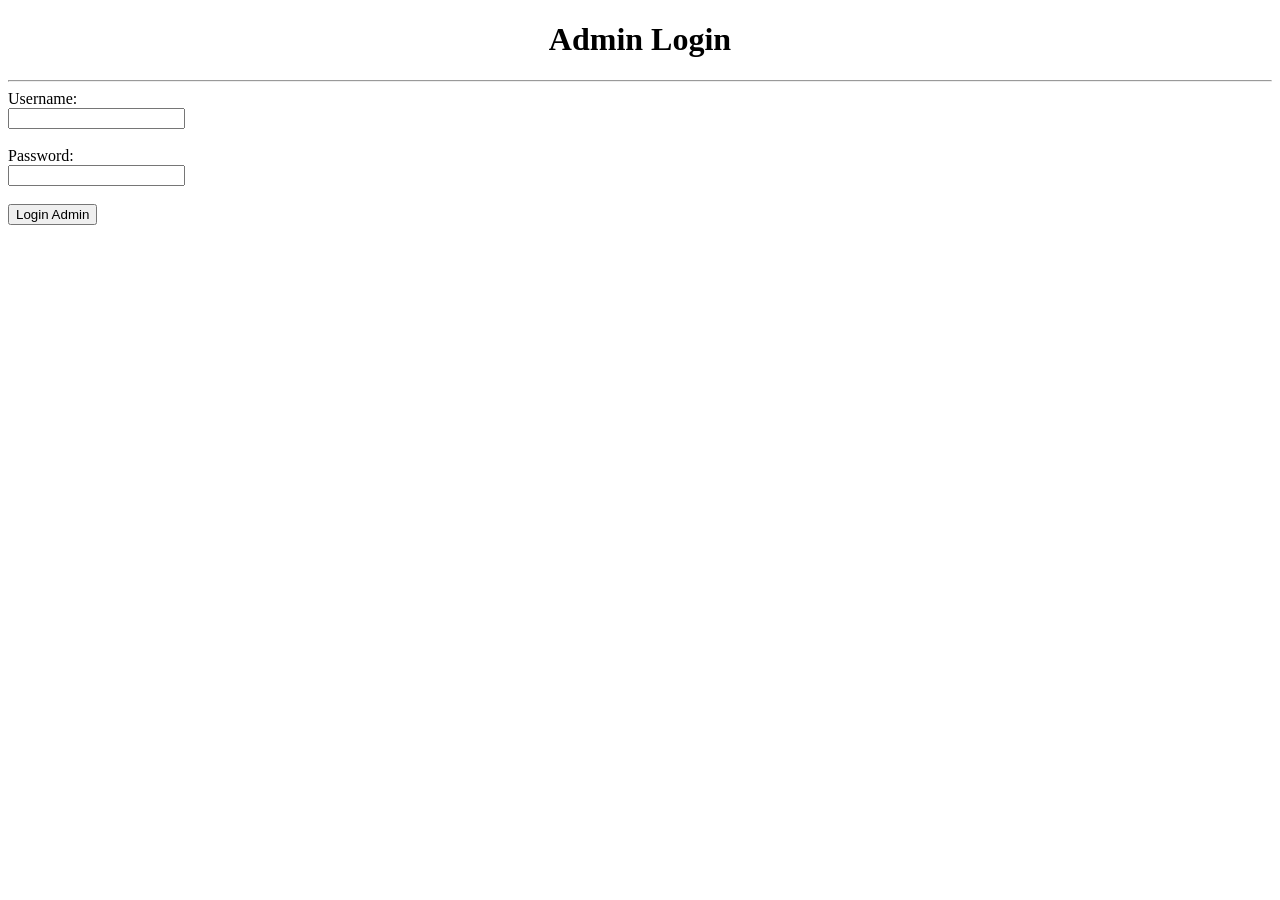
==== admin-login.html @ c91c2a66 "Implement customer registration login menu and order flow" ====
<!DOCTYPE html>
<html lang='en'>
<head>
    <title>Admin Login</title>
</head>
<body>
    <h1 style="text-align:center" >Admin Login</h1>
    <hr />
    <form name ="adminLoginForm"  onsubmit="return loginAdmin()" >
            <label for="adminUserName">Username:</label><br>
            <input type="text" id="adminUserName" name="adminUserName" required><br><br>
            <label for="adminPassword">Password:</label><br>
            <input type="password" id="adminPassword" name="adminPassword" required><br><br>
            <input type="submit" value="Login Admin" ><br><br>
    </form>
    <script type =text/javascript>
        function loginAdmin() {
            let username = document.getElementById("adminUserName").value;
            let password = document.getElementById("adminPassword").value;
            if(username === "admin" && password === "admin123") {
                alert("Admin login successful!");
                window.location.href = "admin-dashboard.html"; // Redirect to admin dashboard
            } else {
                alert("Invalid username or password. Please try again.");
            }
            return false; // Prevent form submission for demonstration purposes
        }
    </script>
</body>
</html>
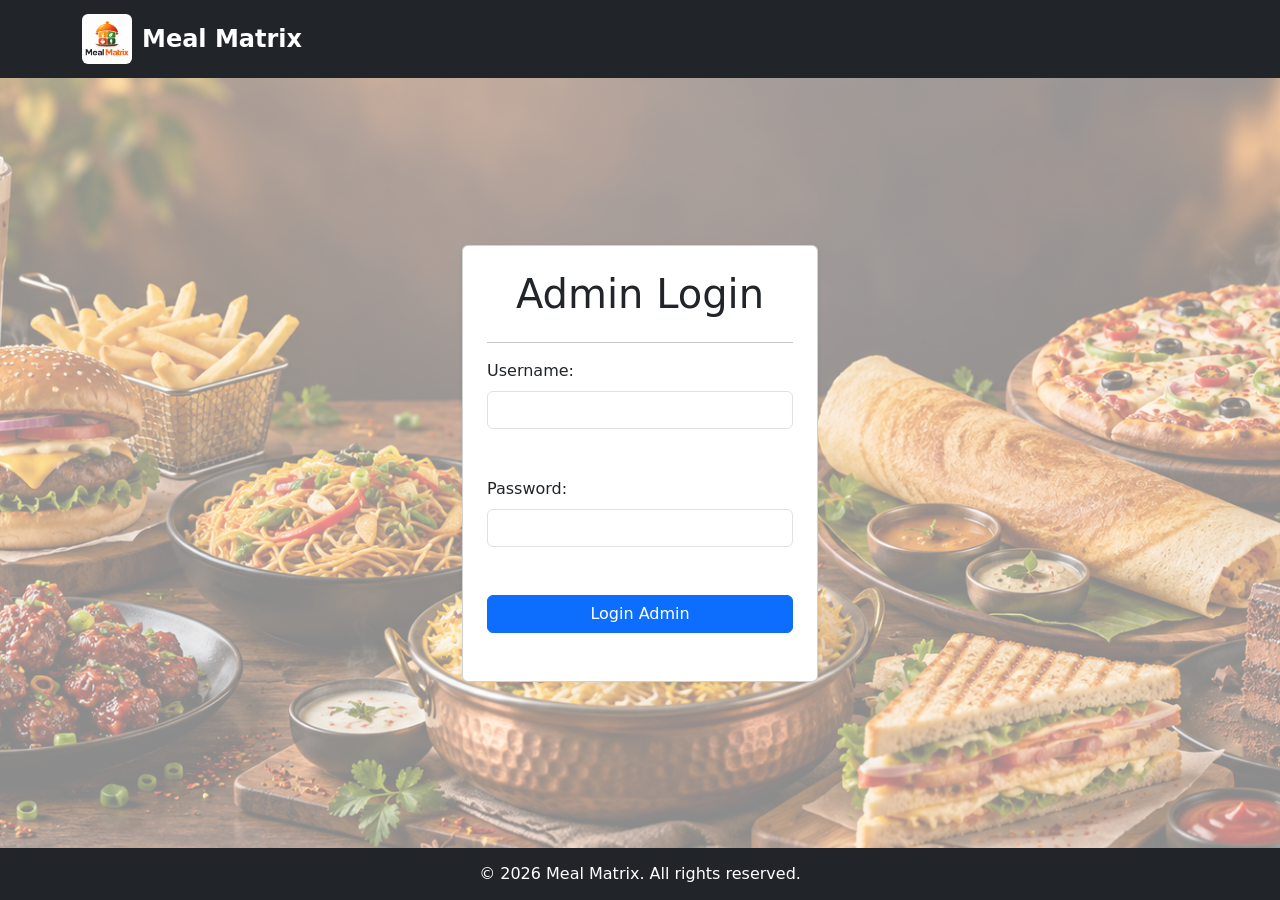
==== commit 6a0aef7d: "Finalize MealMatrix application UI and workflows" ====
--- a/admin-login.html
+++ b/admin-login.html
@@ -1,30 +1,65 @@
 <!DOCTYPE html>
 <html lang='en'>
+
 <head>
     <title>Admin Login</title>
+    <meta charset="UTF-8">
+    <meta name="viewport" content="width=device-width, initial-scale=1">
+
+    <link href="https://cdn.jsdelivr.net/npm/bootstrap@5.3.8/dist/css/bootstrap.min.css" rel="stylesheet">
+    <link rel="stylesheet" href="css/styles.css">
 </head>
+
 <body>
-    <h1 style="text-align:center" >Admin Login</h1>
-    <hr />
-    <form name ="adminLoginForm"  onsubmit="return loginAdmin()" >
-            <label for="adminUserName">Username:</label><br>
-            <input type="text" id="adminUserName" name="adminUserName" required><br><br>
-            <label for="adminPassword">Password:</label><br>
-            <input type="password" id="adminPassword" name="adminPassword" required><br><br>
-            <input type="submit" value="Login Admin" ><br><br>
-    </form>
-    <script type =text/javascript>
+    <header class="site-header">
+    <div class="container">
+        <a href="index.html" class="site-brand">
+            <img src="images/MealMatrixLogo.png" alt="Meal Matrix Logo" class="site-logo" />
+            <span>Meal Matrix</span>
+        </a>
+    </div>
+    </header>
+    <main class="page-content">
+    <div class="page-inner container py-5">
+        <div class="row justify-content-center py5">
+            <div class="col-md-6 col-lg-4">
+                <div class="card shadow-sm">
+                    <div class="card-body p-4">
+                        <h1 class="text-center mb-4">Admin Login</h1>
+                        <hr />
+                        <form name="adminLoginForm" onsubmit="return loginAdmin()">
+                            <label for="adminUserName" class="form-label">Username:</label><br>
+                            <input type="text" class="form-control" id="adminUserName" name="adminUserName"
+                                required><br><br>
+                            <label for="adminPassword" class="form-label">Password:</label><br>
+                            <input type="password" class="form-control" id="adminPassword" name="adminPassword"
+                                required><br><br>
+                            <input type="submit" class="btn btn-primary w-100" value="Login Admin"><br><br>
+                        </form>
+                    </div>
+                </div>
+            </div>
+        </div>
+    </div>
+    </main>
+    <script type=text/javascript>
         function loginAdmin() {
             let username = document.getElementById("adminUserName").value;
             let password = document.getElementById("adminPassword").value;
             if(username === "admin" && password === "admin123") {
                 alert("Admin login successful!");
-                window.location.href = "admin-dashboard.html"; // Redirect to admin dashboard
+                window.location.href = "admin.html";
             } else {
                 alert("Invalid username or password. Please try again.");
             }
-            return false; // Prevent form submission for demonstration purposes
+            return false; 
         }
     </script>
+    <footer class="site-footer">
+        <div class="container text-center">
+            <p class="mb-0">&copy; 2026 Meal Matrix. All rights reserved.</p>
+        </div>
+    </footer>
 </body>
+
 </html>
--- a/css/styles.css
+++ b/css/styles.css
@@ -0,0 +1,84 @@
+html,
+body {
+    min-height: 100%;
+    margin: 0;
+}
+
+body {
+    min-height: 100vh;
+    display: flex;
+    flex-direction: column;
+
+    background-image:
+        linear-gradient(
+            rgba(255, 255, 255, 0.55),
+            rgba(255, 255, 255, 0.55)
+        ),
+        url("../images/Food.png");
+
+    background-size: cover;
+    background-position: center;
+    background-repeat: no-repeat;
+    background-attachment: fixed;
+}
+
+
+/* ---------- COMMON HEADER ---------- */
+
+.site-header {
+    background-color: #212529;
+    padding: 14px 0;
+}
+
+.site-brand {
+    display: flex;
+    align-items: center;
+    gap: 10px;
+    color: white;
+    text-decoration: none;
+    font-size: 24px;
+    font-weight: 700;
+}
+
+.site-brand:hover {
+    color: #ffc107;
+}
+
+.site-logo {
+    width: 50px;
+    height: 50px;
+    object-fit: contain;
+    border-radius: 6px;
+}
+
+
+/* ---------- COMMON PAGE CONTENT ---------- */
+
+.page-content {
+    flex: 1;
+    display: flex;
+    width: 100%;
+    padding: 30px 0;
+}
+
+.page-inner {
+    width: 100%;
+
+    /*
+       Centers vertically when content is short.
+       If content becomes taller than the screen,
+       it naturally starts from the top and scrolls.
+    */
+    margin-top: auto;
+    margin-bottom: auto;
+}
+
+
+/* ---------- COMMON FOOTER ---------- */
+
+.site-footer {
+    background-color: #212529;
+    color: white;
+    padding: 14px 0;
+    margin-top: auto;
+}
